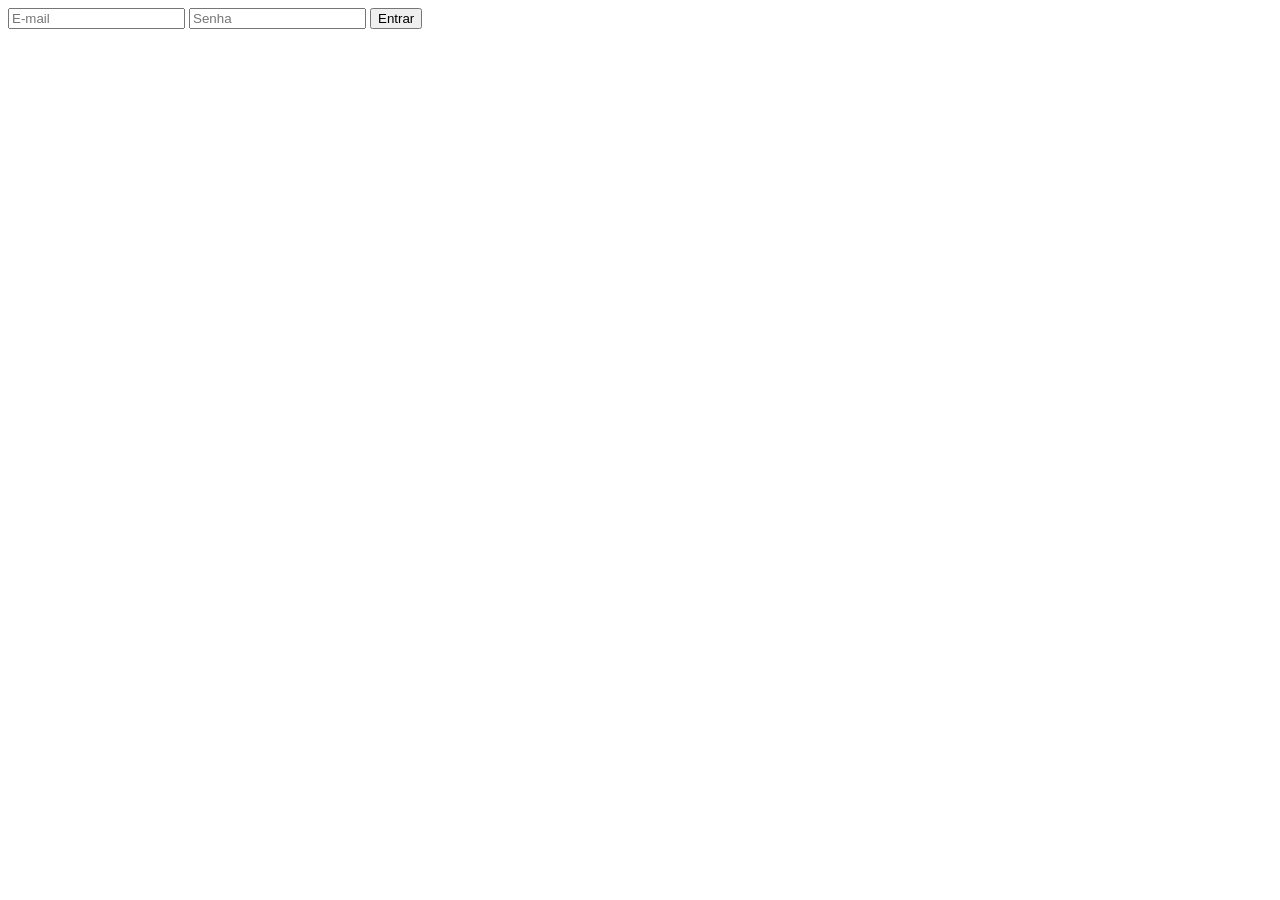
==== painel-professor.html @ e862dbfa "Add files via upload" ====
<!DOCTYPE html>
<html lang="pt-br">
<head>
  <meta charset="UTF-8">
  <title>Painel do Professor</title>
  <link rel="stylesheet" href="style-5.css">
</head>
<body>
  <div id="login">
    <input id="email" type="email" placeholder="E-mail">
    <input id="senha" type="password" placeholder="Senha">
    <button id="btnLogin">Entrar</button>
  </div>

  <div id="painel" style="display:none">
    <button id="btnExportar">Baixar CSV da sessão atual</button>
    <button id="btnLimpar">Baixar e limpar sessão</button>
    <button id="btnLogout">Sair</button>
  </div>

  <script type="module" src="painel-professor.js"></script>
</body>
</html>
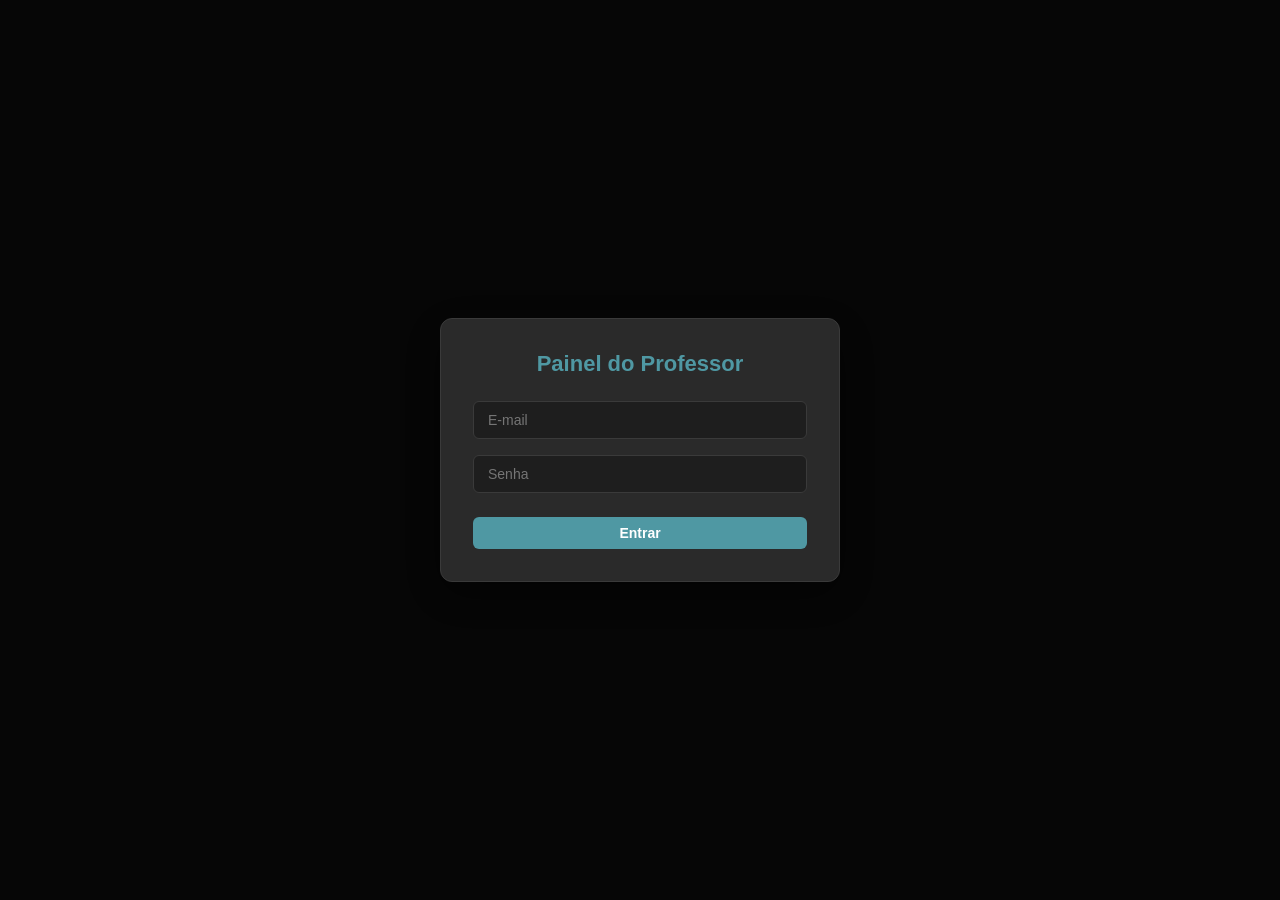
==== commit e5fcd91d: "Atualização Geral Atualização Geral dos arquivos" ====
--- a/painel-professor.html
+++ b/painel-professor.html
@@ -2,20 +2,29 @@
 <html lang="pt-br">
 <head>
   <meta charset="UTF-8">
+  <meta name="viewport" content="width=device-width, initial-scale=1.0">
   <title>Painel do Professor</title>
-  <link rel="stylesheet" href="style-5.css">
+  <link rel="stylesheet" href="style.css">
 </head>
 <body>
-  <div id="login">
-    <input id="email" type="email" placeholder="E-mail">
-    <input id="senha" type="password" placeholder="Senha">
-    <button id="btnLogin">Entrar</button>
+  <div id="login" class="loginOverlay">
+    <div class="loginCard">
+      <h1>Painel do Professor</h1>
+      <input id="email" type="email" placeholder="E-mail" class="inputCampo">
+      <input id="senha" type="password" placeholder="Senha" class="inputCampo">
+      <button id="btnLogin" class="btn btnTipo1">Entrar</button>
+    </div>
   </div>
 
-  <div id="painel" style="display:none">
-    <button id="btnExportar">Baixar CSV da sessão atual</button>
-    <button id="btnLimpar">Baixar e limpar sessão</button>
-    <button id="btnLogout">Sair</button>
+  <div id="painel" class="painelContainer hidden">
+    <div class="painelHeader">
+      <h2>Gerenciar Sessão</h2>
+      <button id="btnLogout" class="btn btnTransparente">Sair</button>
+    </div>
+    <div class="painelAcoes">
+      <button id="btnExportar" class="btn btnTipo1">Baixar CSV da sessão atual</button>
+      <button id="btnLimpar" class="btn btnTipo2">Baixar e limpar sessão</button>
+    </div>
   </div>
 
   <script type="module" src="painel-professor.js"></script>
--- a/style.css
+++ b/style.css
@@ -0,0 +1,808 @@
+:root {
+  --bgMain: #1e1e1e;
+  --bgPainel: #2a2a2a;
+  --borda: #3a3a3a;
+  --primary: #4f98a3;
+  --primaryHover: #5dc3d1;
+  --textMain: #ffffff;
+  --textMuted: #aaaaaa;
+
+  --corNormal: #4f98a3;
+  --corComparando: #e8af34;
+  --corTrocando: #dd6974;
+  --corOrdenado: #6daa45;
+  --corPivo: #a86fdf;
+}
+
+* {
+  box-sizing: border-box;
+  margin: 0;
+  padding: 0;
+}
+
+body {
+  background-color: var(--bgMain);
+  color: var(--textMain);
+  font-family: sans-serif;
+  height: 100vh;
+  display: flex;
+  flex-direction: column;
+}
+
+.btn {
+  padding: 8px 16px;
+  font-size: 14px;
+  font-weight: bold;
+  border: none;
+  border-radius: 6px;
+  cursor: pointer;
+  transition: all 0.2s;
+  display: inline-flex;
+  align-items: center;
+  justify-content: center;
+}
+.btn:disabled {
+  opacity: 0.5;
+  cursor: not-allowed;
+}
+
+.btnTipo1 {
+  background: var(--primary);
+  color: white;
+}
+.btnTipo1:hover:not(:disabled) {
+  background: var(--primaryHover);
+}
+
+.btnTipo2 {
+  background: var(--corPivo);
+  color: white;
+  font-size: 12px;
+  padding: 6px 10px;
+}
+.btnTipo2:hover:not(:disabled) {
+  filter: brightness(1.2);
+}
+
+.btnTransparente {
+  background: transparent;
+  color: var(--textMuted);
+  padding: 6px 12px;
+}
+.btnTransparente:hover {
+  background: var(--bgPainel);
+  color: white;
+}
+.btnTransparente.active {
+  background: var(--primary);
+  color: white;
+}
+
+.navbar {
+  display: flex;
+  justify-content: space-between;
+  align-items: center;
+  padding: 10px 24px;
+  background: var(--bgPainel);
+  border-bottom: 2px solid var(--borda);
+}
+
+.title {
+  font-size: 24px;
+  font-weight: bold;
+  color: var(--primary);
+  letter-spacing: 1px;
+}
+
+.navItems {
+  display: flex;
+  gap: 16px;
+  align-items: center;
+}
+
+.botoesAlgoritmos {
+  display: flex;
+  gap: 4px;
+  background: var(--bgMain);
+  padding: 4px;
+  border-radius: 8px;
+  border: 1px solid var(--borda);
+}
+
+.botoesAlgoritmos button {
+  position: relative;
+}
+.botoesAlgoritmos button[data-tip]::after {
+  content: attr(data-tip);
+  position: absolute;
+  top: calc(100% + 12px);
+  left: 50%;
+  transform: translateX(-50%);
+  width: 270px;
+  background: var(--bgPainel);
+  color: var(--textMain);
+  border: 1px solid var(--primary);
+  border-radius: 8px;
+  padding: 10px 12px;
+  font-size: 12px;
+  font-weight: normal;
+  line-height: 1.5;
+  text-align: left;
+  text-transform: none;
+  letter-spacing: normal;
+  white-space: normal;
+  box-shadow: 0 8px 24px rgba(0, 0, 0, 0.5);
+  opacity: 0;
+  visibility: hidden;
+  transition: opacity 0.15s ease;
+  z-index: 100;
+  pointer-events: none;
+}
+.botoesAlgoritmos button[data-tip]::before {
+  content: "";
+  position: absolute;
+  top: calc(100% + 6px);
+  left: 50%;
+  transform: translateX(-50%);
+  border: 6px solid transparent;
+  border-bottom-color: var(--primary);
+  opacity: 0;
+  visibility: hidden;
+  transition: opacity 0.15s ease;
+  z-index: 101;
+  pointer-events: none;
+}
+.botoesAlgoritmos button[data-tip]:hover::after,
+.botoesAlgoritmos button[data-tip]:hover::before {
+  opacity: 1;
+  visibility: visible;
+}
+.botoesAlgoritmos button[data-tip]:nth-last-child(-n + 2)::after {
+  left: auto;
+  right: 0;
+  transform: none;
+}
+
+#inputVetor {
+  background: var(--bgMain);
+  border: 1px solid var(--borda);
+  border-radius: 6px;
+  color: white;
+  font-size: 14px;
+  padding: 8px 14px;
+  outline: none;
+  width: 350px;
+}
+#inputVetor:focus {
+  border-color: var(--primary);
+}
+
+.layout {
+  display: flex;
+  flex: 1;
+  overflow: hidden;
+}
+
+.sidebar {
+  width: 360px;
+  transition: width 0.3s ease;
+  background: var(--bgPainel);
+  border-right: 2px solid var(--borda);
+  position: relative;
+  display: flex;
+  flex-direction: column;
+}
+
+.sidebar.collapsed {
+  width: 20px;
+}
+
+.sidebarConteudo {
+  padding: 24px 20px;
+  overflow-y: auto;
+  flex: 1;
+  min-height: 0;
+}
+
+.sidebar.collapsed .sidebarConteudo {
+  display: none;
+}
+
+.toggleSidebar {
+  position: absolute;
+  top: 12px;
+  right: -16px;
+  z-index: 10;
+  width: 32px;
+  height: 32px;
+  padding: 0;
+  border-radius: 50%;
+  border: 1px solid var(--borda);
+}
+
+.autoPauseLabel {
+  cursor: pointer;
+  font-size: 14px;
+  color: var(--textMuted);
+  display: flex;
+  align-items: center;
+  gap: 10px;
+  background: var(--bgMain);
+  border: 1px solid var(--borda);
+  padding: 12px;
+  border-radius: 8px;
+  margin-bottom: 24px;
+}
+
+.autoPauseLabel input {
+  width: 16px;
+  height: 16px;
+  cursor: pointer;
+  accent-color: var(--primary);
+}
+
+.questaoAtual {
+  font-size: 16px;
+  font-weight: 700;
+  margin-bottom: 12px;
+  line-height: 1.5;
+}
+.questaoStatus {
+  min-height: 24px;
+  margin-bottom: 12px;
+  font-weight: bold;
+}
+.questaoOpcoes {
+  display: grid;
+  gap: 10px;
+  margin-bottom: 20px;
+}
+.opcao {
+  padding: 12px;
+  border: 2px solid var(--borda);
+  background: var(--bgMain);
+  color: white;
+  border-radius: 8px;
+  text-align: left;
+  cursor: pointer;
+  transition: 0.2s;
+}
+.opcao:hover:not(:disabled) {
+  border-color: var(--primary);
+  background: var(--bgPainel);
+}
+.opcao.certa {
+  background: rgba(109, 170, 69, 0.2);
+  border-color: var(--corOrdenado);
+}
+.opcao.errada {
+  background: rgba(221, 105, 116, 0.2);
+  border-color: var(--corTrocando);
+}
+
+.historico {
+  display: grid;
+  gap: 10px;
+  border-top: 1px dashed #444;
+  padding-top: 16px;
+}
+.historicoItem {
+  padding: 10px;
+  border: 1px solid var(--borda);
+  border-radius: 8px;
+  background: var(--bgMain);
+  font-size: 13px;
+  line-height: 1.5;
+  color: var(--textMuted);
+}
+.historicoFeedback {
+  display: block;
+  margin-top: 6px;
+  padding-top: 6px;
+  border-top: 1px dashed var(--borda);
+  color: var(--corComparando);
+  line-height: 1.5;
+}
+
+.visualizacao {
+  flex: 1;
+  padding: 24px;
+  display: flex;
+  flex-direction: column;
+  gap: 20px;
+  overflow-y: auto;
+}
+.status {
+  display: flex;
+  gap: 24px;
+  background: var(--bgPainel);
+  padding: 14px 20px;
+  border: 1px solid var(--borda);
+  border-radius: 8px;
+  color: var(--textMuted);
+  font-size: 15px;
+}
+.status strong {
+  color: white;
+}
+
+.paineis {
+  display: grid;
+  grid-template-columns: 1fr 500px;
+  gap: 20px;
+  height: 420px;
+  min-height: 420px;
+  align-items: start;
+}
+.barrasPainel,
+.codigoPainel {
+  background: var(--bgPainel);
+  border: 1px solid var(--borda);
+  border-radius: 8px;
+  padding: 20px;
+  display: flex;
+  flex-direction: column;
+}
+.barrasPainel {
+  height: 360px;
+  min-height: 360px;
+}
+.codigoPainel {
+  width: 500px;
+  max-height: 420px;
+  min-height: 0;
+}
+
+.barrasLegenda {
+  display: flex;
+  gap: 16px;
+  font-size: 13px;
+  margin-bottom: 20px;
+  color: var(--textMuted);
+}
+.barrasLegenda .c {
+  display: inline-block;
+  width: 14px;
+  height: 14px;
+  border-radius: 3px;
+  margin-right: 6px;
+  vertical-align: middle;
+}
+
+.c.normal,
+.barra.normal {
+  background: var(--corNormal);
+}
+.c.comparando,
+.barra.comparando {
+  background: var(--corComparando);
+}
+.c.trocando,
+.barra.trocando {
+  background: var(--corTrocando);
+}
+.c.ordenado,
+.barra.ordenado {
+  background: var(--corOrdenado);
+}
+.c.pivo,
+.barra.pivo {
+  background: var(--corPivo);
+}
+
+.barras {
+  display: flex;
+  align-items: flex-end;
+  gap: 8px;
+  flex: 1;
+  padding: 10px;
+  background: var(--bgMain);
+  border-radius: 6px;
+}
+.barra {
+  flex: 1;
+  display: flex;
+  align-items: flex-end;
+  justify-content: center;
+  border-radius: 4px 4px 0 0;
+  position: relative;
+  transition:
+    height 0.25s ease,
+    background-color 0.25s ease,
+    opacity 0.25s ease;
+  font-weight: bold;
+}
+.barra span {
+  position: absolute;
+  top: -24px;
+  font-size: 14px;
+  color: var(--textMuted);
+}
+
+.codigoTopo {
+  display: flex;
+  align-items: center;
+  justify-content: space-between;
+  gap: 12px;
+  margin-bottom: 14px;
+}
+.codigoCabecalho {
+  font-size: 13px;
+  font-weight: bold;
+  color: var(--primary);
+  text-transform: uppercase;
+  letter-spacing: 0.08em;
+  min-width: 0;
+  white-space: nowrap;
+  overflow: hidden;
+  text-overflow: ellipsis;
+}
+.codigoModo {
+  display: flex;
+  gap: 2px;
+  background: var(--bgMain);
+  border: 1px solid var(--borda);
+  border-radius: 6px;
+  padding: 2px;
+  flex-shrink: 0;
+}
+.modoBtn {
+  border: none;
+  background: transparent;
+  color: var(--textMuted);
+  font-size: 11px;
+  font-weight: bold;
+  padding: 4px 9px;
+  border-radius: 4px;
+  cursor: pointer;
+  transition:
+    background 0.15s ease,
+    color 0.15s ease;
+}
+.modoBtn:hover:not(.ativo) {
+  color: white;
+}
+.modoBtn.ativo {
+  background: var(--primary);
+  color: white;
+}
+.codigo {
+  list-style: none;
+  display: flex;
+  flex-direction: column;
+  overflow-y: auto;
+  flex: 1;
+  min-height: 0;
+  min-width: 380px;
+}
+.linha {
+  font-family: "Courier New", monospace;
+  font-size: 13px;
+  line-height: 1.3;
+  color: var(--textMuted);
+  padding: 2px 10px 2px 26px;
+  border-radius: 4px;
+  border-left: 3px solid transparent;
+  white-space: pre-wrap;
+  position: relative;
+  transition:
+    background 0.15s ease,
+    color 0.15s ease,
+    border-left-color 0.15s ease;
+}
+.linha.titulo {
+  color: var(--primary);
+  font-weight: bold;
+  margin-top: 8px;
+}
+.linha.espaco {
+  height: 8px;
+  padding: 0;
+}
+
+.linha.active {
+  background: rgba(79, 152, 163, 0.13);
+  color: var(--textMain);
+  border-left-color: rgba(79, 152, 163, 0.45);
+}
+
+.linha.seta {
+  background: rgba(79, 152, 163, 0.3);
+  color: #fff;
+  border-left-color: var(--primaryHover);
+  font-weight: bold;
+}
+.linha.seta::before {
+  content: "▶";
+  position: absolute;
+  left: 8px;
+  top: 3px;
+  font-size: 10px;
+  color: var(--primaryHover);
+}
+
+.controlesPainel {
+  display: flex;
+  flex-direction: column;
+  align-items: center;
+  gap: 12px;
+  padding-top: 8px;
+}
+.controlesSlider {
+  display: flex;
+  gap: 24px;
+  align-items: center;
+  justify-content: center;
+}
+.containerSlider {
+  display: flex;
+  align-items: center;
+  gap: 12px;
+}
+.controlesBotoes {
+  display: flex;
+  gap: 10px;
+}
+
+input[type="range"] {
+  -webkit-appearance: none;
+  appearance: none;
+  width: 180px;
+  background: transparent;
+}
+input[type="range"]::-webkit-slider-runnable-track {
+  width: 100%;
+  height: 8px;
+  cursor: pointer;
+  background: #555;
+  border-radius: 4px;
+  border: 1px solid #111;
+}
+input[type="range"]::-webkit-slider-thumb {
+  height: 18px;
+  width: 18px;
+  border-radius: 50%;
+  background: var(--primary);
+  cursor: pointer;
+  -webkit-appearance: none;
+  margin-top: -6px;
+  box-shadow: 0 0 4px rgba(0, 0, 0, 0.7);
+  transition: transform 0.1s;
+}
+input[type="range"]::-webkit-slider-thumb:hover {
+  transform: scale(1.2);
+  background: var(--primaryHover);
+}
+input[type="range"]::-moz-range-track {
+  width: 100%;
+  height: 8px;
+  cursor: pointer;
+  background: #555;
+  border-radius: 4px;
+  border: 1px solid #111;
+}
+input[type="range"]::-moz-range-thumb {
+  height: 18px;
+  width: 18px;
+  border-radius: 50%;
+  background: var(--primary);
+  cursor: pointer;
+  border: none;
+  box-shadow: 0 0 4px rgba(0, 0, 0, 0.7);
+}
+input[type="range"]:focus {
+  outline: none;
+}
+
+body.bloqueado {
+  overflow: hidden;
+}
+
+.overlayConsentimento {
+  position: fixed;
+  inset: 0;
+  background: rgba(0, 0, 0, 0.75);
+  display: flex;
+  align-items: center;
+  justify-content: center;
+  padding: 24px;
+  z-index: 2000;
+  opacity: 0;
+  visibility: hidden;
+  transition: opacity 0.25s ease;
+}
+.overlayConsentimento.ativo {
+  opacity: 1;
+  visibility: visible;
+}
+
+.modalConsentimento {
+  background: var(--bgPainel);
+  border: 1px solid var(--borda);
+  border-radius: 12px;
+  width: 100%;
+  max-width: 560px;
+  max-height: 85vh;
+  padding: 28px;
+  display: flex;
+  flex-direction: column;
+  gap: 18px;
+  box-shadow: 0 12px 40px rgba(0, 0, 0, 0.5);
+}
+
+.modalConsentimento h2 {
+  font-size: 19px;
+  color: var(--primary);
+}
+
+.modalConsentimentoTexto {
+  overflow-y: auto;
+  max-height: 45vh;
+  padding-right: 6px;
+  font-size: 14px;
+  line-height: 1.6;
+  color: var(--textMuted);
+  display: flex;
+  flex-direction: column;
+  gap: 10px;
+}
+.modalConsentimentoTexto strong {
+  color: var(--textMain);
+}
+
+.consentimentoCheckLabel {
+  display: flex;
+  align-items: flex-start;
+  gap: 10px;
+  font-size: 14px;
+  line-height: 1.5;
+  cursor: pointer;
+}
+.consentimentoCheckLabel input {
+  margin-top: 3px;
+  width: 16px;
+  height: 16px;
+  flex-shrink: 0;
+  accent-color: var(--primary);
+  cursor: pointer;
+}
+
+.overlayTutorial {
+  position: fixed;
+  inset: 0;
+  z-index: 1900;
+  opacity: 0;
+  visibility: hidden;
+  pointer-events: none;
+  transition: opacity 0.25s ease;
+}
+.overlayTutorial.ativo {
+  opacity: 1;
+  visibility: visible;
+  pointer-events: auto;
+}
+
+.tutorialSpot {
+  position: fixed;
+  border-radius: 10px;
+  border: 2px solid var(--primary);
+  box-shadow: 0 0 0 9999px rgba(0, 0, 0, 0.78);
+  transition:
+    top 0.3s ease,
+    left 0.3s ease,
+    width 0.3s ease,
+    height 0.3s ease;
+  pointer-events: none;
+}
+
+.tutorialCaixa {
+  position: fixed;
+  width: 320px;
+  max-width: calc(100vw - 32px);
+  background: var(--bgPainel);
+  border: 1px solid var(--primary);
+  border-radius: 10px;
+  padding: 18px;
+  display: flex;
+  flex-direction: column;
+  gap: 14px;
+  box-shadow: 0 8px 28px rgba(0, 0, 0, 0.5);
+  transition:
+    top 0.3s ease,
+    left 0.3s ease;
+}
+
+.tutorialTexto {
+  font-size: 14px;
+  line-height: 1.6;
+  color: var(--textMain);
+}
+
+.tutorialRodape {
+  display: flex;
+  align-items: center;
+  justify-content: space-between;
+  gap: 10px;
+}
+
+.tutorialProgresso {
+  font-size: 12px;
+  font-weight: bold;
+  color: var(--textMuted);
+  white-space: nowrap;
+}
+
+.hidden {
+  display: none !important;
+}
+
+.loginOverlay {
+  position: fixed;
+  inset: 0;
+  background: rgba(0, 0, 0, 0.8);
+  display: flex;
+  align-items: center;
+  justify-content: center;
+  z-index: 3000;
+  padding: 24px;
+}
+.loginCard {
+  background: var(--bgPainel);
+  border: 1px solid var(--borda);
+  border-radius: 12px;
+  padding: 32px;
+  display: flex;
+  flex-direction: column;
+  gap: 16px;
+  width: 100%;
+  max-width: 400px;
+  box-shadow: 0 12px 40px rgba(0, 0, 0, 0.5);
+}
+.loginCard h1 {
+  color: var(--primary);
+  font-size: 22px;
+  text-align: center;
+  margin-bottom: 8px;
+}
+.inputCampo {
+  background: var(--bgMain);
+  border: 1px solid var(--borda);
+  border-radius: 6px;
+  color: white;
+  font-size: 14px;
+  padding: 10px 14px;
+  outline: none;
+  width: 100%;
+}
+.inputCampo:focus {
+  border-color: var(--primary);
+}
+.loginCard .btnTipo1 {
+  margin-top: 8px;
+  width: 100%;
+}
+
+.painelContainer {
+  padding: 32px;
+  display: flex;
+  flex-direction: column;
+  gap: 24px;
+  max-width: 900px;
+  margin: 0 auto;
+}
+.painelHeader {
+  display: flex;
+  justify-content: space-between;
+  align-items: center;
+  padding-bottom: 16px;
+  border-bottom: 1px solid var(--borda);
+}
+.painelHeader h2 {
+  color: var(--primary);
+  font-size: 20px;
+}
+.painelAcoes {
+  display: flex;
+  gap: 12px;
+  flex-wrap: wrap;
+}
